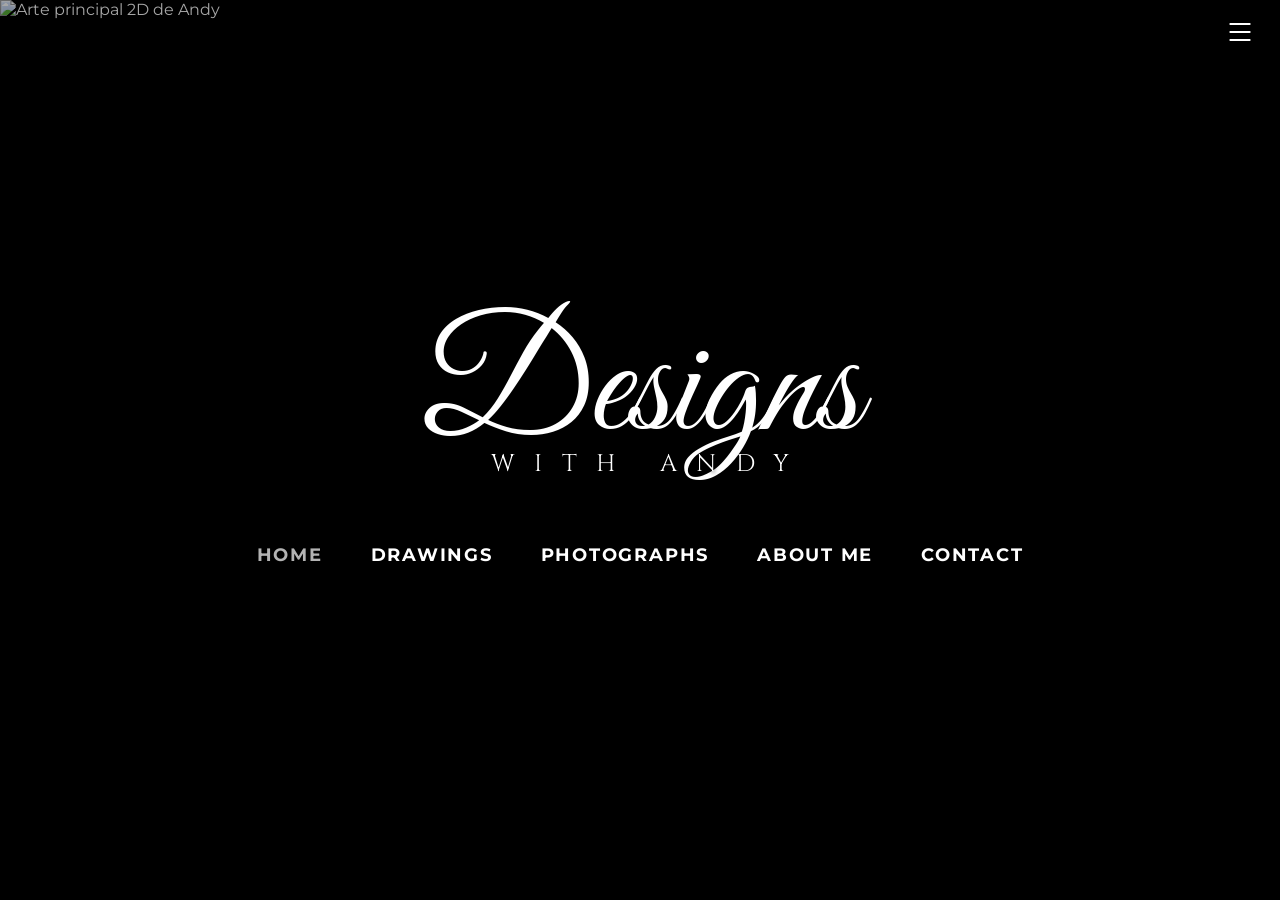
==== index.html @ a345b407 "Add files via upload" ====
<!DOCTYPE html>
<html lang="es-MX">
<head>
    <meta charset="UTF-8">
    <meta name="viewport" content="width=device-width, initial-scale=1.0">
    <title>Designs with Andy</title>
    
    <!-- Enlace a tu hoja de estilos -->
    <link rel="stylesheet" href="styles.css">

    <!-- FUENTES DE GOOGLE FONTS -->
    <link rel="preconnect" href="https://fonts.googleapis.com">
    <link rel="preconnect" href="https://fonts.gstatic.com" crossorigin>
    <link href="https://fonts.googleapis.com/css2?family=Cinzel&family=Great+Vibes&family=Montserrat:wght@400;700&display=swap" rel="stylesheet">
</head>
<body>

    <!-- BARRA DE NAVEGACIÓN (Solo icono de menú) -->
    <header class="main-header">
        <nav class="navbar">
            <!-- Botón de menú hamburguesa -->
            <button class="menu-toggle" aria-label="Menú" type="button">
                <svg xmlns="http://www.w3.org/2000/svg" width="32" height="32" fill="none" viewBox="0 0 24 24">
                    <path fill="#ffffff" d="M4 6a.75.75 0 0 1 .75-.75h14.5a.75.75 0 0 1 0 1.5H4.75A.75.75 0 0 1 4 6Zm0 6a.75.75 0 0 1 .75-.75h14.5a.75.75 0 0 1 0 1.5H4.75A.75.75 0 0 1 4 12Zm.75 5.25a.75.75 0 0 0 0 1.5h14.5a.75.75 0 0 0 0-1.5H4.75Z"></path>
                </svg>
            </button>
        </nav>
    </header>

    <!-- SECCIÓN PRINCIPAL DE PORTADA -->
    <main>
        <section class="hero-section">
            
            <!-- CONTENEDOR DE IMÁGENES DE FONDO Y DECORACIONES -->
            <div class="hero-graphics">
                
                <!-- Ilustración principal (Corregida sin capa de brillo y centrada) -->
                <img class="main-art" src="images/portada.png" alt="Arte principal 2D de Andy">
                
                <!-- Marcos decorativos de las esquinas -->
                <img class="deco-icon icon-1" src="images/marco1.png" alt="" aria-hidden="true">
                <img class="deco-icon icon-2" src="images/marco2.png" alt="" aria-hidden="true">
            </div>

            <!-- CONTENEDOR DE TEXTOS Y ENLACES (Por encima de las imágenes) -->
            <div class="hero-content">
                <div class="title-wrapper">
                    <h1 class="main-title">Designs</h1>
                    <p class="subtitle">with andy</p>
                </div>

                <!-- MENÚ DE NAVEGACIÓN PRINCIPAL -->
                <ul class="nav-links">
                    <li><a href="index.html" class="active">home</a></li>
                    <li><a href="drawings.html">drawings</a></li>
                    <li><a href="photographs.html">photographs</a></li>
                    <li><a href="aboutme.html">about me</a></li>
                    <li><a href="aboutme.html#contact">contact</a></li>
                </ul>
            </div>

        </section>
    </main>

</body>
</html>
---- styles.css ----
/* =========================================
   1. VARIABLES Y CONFIGURACIÓN BASE
   ========================================= */
:root {
    /* Colores */
    --bg-dark: #000000;
    --nav-pink: #f5b5c8; /* El rosa pastel de tu menú interno */
    --text-light: #ffffff; 
    --about-bg: #111111;
    
    /* Tipografías de Google Fonts */
    --font-title: 'Great Vibes', cursive;
    --font-subtitle: 'Cinzel', serif;
    --font-links: 'Montserrat', sans-serif;
}

* {
    margin: 0;
    padding: 0;
    box-sizing: border-box;
}

body {
    background-color: var(--bg-dark);
    font-family: var(--font-links);
    color: var(--text-light);
    overflow-x: hidden; /* Evita que la página se desborde hacia los lados */
}

/* =========================================
   2. ESTILOS DE LA PORTADA (index.html)
   ========================================= */

/* Header y Menú Hamburguesa (Solo Portada) */
.main-header {
    width: 100%;
    position: fixed; 
    top: 0;
    z-index: 100;
}

.navbar {
    display: flex;
    justify-content: flex-end;
    padding: 16px 24px;
}

.menu-toggle {
    background: none;
    border: none;
    cursor: pointer;
    display: flex;
    align-items: center;
    justify-content: center;
}

/* Sección Principal (Hero) */
.hero-section {
    position: relative;
    height: 100vh;
    width: 100vw;
    display: flex;
    align-items: center;
    justify-content: center;
    overflow: hidden; 
}

/* Gráficos de Fondo (Portada) */
.hero-graphics {
    position: absolute;
    top: 0;
    left: 0;
    width: 100%;
    height: 100%;
    z-index: 1;
    pointer-events: none;
    background-color: #000000; /* El fondo negro que oscurecerá la imagen */
}

.main-art {
    width: 100%;
    height: 100%;
    object-fit: cover; /* Llena toda la pantalla sin deformarse */
    object-position: center; /* Fuerza el centrado absoluto horizontal y vertical */
    opacity: 0.65; /* Baja la opacidad para oscurecer la ilustración (puedes jugar con valores entre 0.5 y 0.8) */
}

.deco-icon {
    position: absolute;
    width: 90px;
    height: auto;
    opacity: 0.95;
}

.icon-1 { top: 40px; left: 40px; }
.icon-2 { bottom: 40px; right: 40px; }

/* Contenido de Textos y Enlaces (Portada) */
.hero-content {
    position: relative;
    z-index: 10;
    display: flex;
    flex-direction: column;
    align-items: center;
    justify-content: center;
    width: 100%;
    padding: 0 20px;
}

.title-wrapper {
    display: flex;
    flex-direction: column;
    align-items: center;
    margin-bottom: 4rem;
}

.main-title {
    font-family: var(--font-title);
    font-size: clamp(6rem, 15vw, 10rem);
    font-weight: 400;
    line-height: 0.7;
    text-shadow: 2px 4px 6px rgba(0, 0, 0, 0.5); 
    margin-bottom: 0px;
}

.subtitle {
    font-family: var(--font-subtitle);
    font-size: clamp(1rem, 2.5vw, 1.5rem);
    text-transform: uppercase;
    letter-spacing: 0.8em;
    text-shadow: 1px 2px 4px rgba(0, 0, 0, 0.6);
    margin-left: 0.8em;
}

/* Navegación Base */
.nav-links {
    list-style: none;
    display: flex;
    flex-wrap: wrap;
    justify-content: center;
    gap: clamp(1.5rem, 4vw, 3rem);
}

.nav-links a {
    font-family: var(--font-links);
    font-size: clamp(0.8rem, 1.5vw, 1.1rem);
    font-weight: 700;
    color: var(--text-light);
    text-transform: uppercase;
    text-decoration: none; 
    padding-bottom: 4px;
    border-bottom: 2px solid transparent; 
    letter-spacing: 0.1em;
    text-shadow: 1px 2px 4px rgba(0, 0, 0, 0.7);
    transition: all 0.3s ease;
}

/* Efecto hover portada */
.nav-links a:hover,
.nav-links a.active {
    opacity: 0.7;
}

/* =========================================
   3. ESTILOS PÁGINAS INTERNAS (Galerías)
   ========================================= */

body.internal-page {
    background-color: var(--bg-dark);
}

/* Header Rosa (Sticky) */
.internal-page .main-header {
    background-color: var(--nav-pink);
    position: sticky;
    top: 0;
    z-index: 100;
}

.internal-page .navbar {
    display: flex;
    justify-content: center;
    padding: 12px 20px;
}

.internal-page .nav-links {
    gap: clamp(1rem, 3vw, 2.5rem);
}

.internal-page .nav-links a {
    text-shadow: 1px 1px 3px rgba(0, 0, 0, 0.15); 
    opacity: 0.8;
}

.internal-page .nav-links a:hover,
.internal-page .nav-links a.active {
    border-bottom: 2px solid var(--text-light);
    opacity: 1;
}

/* --- GRID DE LA GALERÍA DE DIBUJOS --- */
.gallery-section {
    padding: 60px 20px 60px; 
    max-width: 900px;
    margin: 0 auto;
}

.gallery-grid {
    display: grid;
    grid-template-columns: repeat(2, 1fr);
    gap: 30px;
    align-items: center;
}

.gallery-item {
    width: 100%;
}

.gallery-item img {
    width: 100%;
    height: auto;
    display: block;
    border-radius: 20px;
    transition: transform 0.3s ease, box-shadow 0.3s ease;
}

.gallery-item:hover img {
    transform: scale(1.03);
    box-shadow: 0px 10px 20px rgba(0, 0, 0, 0.5);
}

/* Centrar el último elemento si es impar */
.gallery-item:last-child:nth-child(odd) {
    grid-column: 1 / -1;
    justify-self: center;
    width: calc(50% - 15px);
}

/* --- SECCIÓN ACERCA DE MÍ (ESTRUCTURA SEPARADA) --- */
.about-section {
    padding: 80px 20px 100px;
    background-color: var(--about-bg);
    display: flex;
    justify-content: center;
}

.about-container {
    max-width: 1000px;
    width: 100%;
    display: flex;
    flex-direction: column; /* Coloca la cuadrícula arriba y el contacto abajo */
    gap: 60px; /* Espacio entre el bloque de tu perfil y la zona de contacto */
}

/* Cuadrícula superior: Foto izquierda, Texto derecha */
.about-top-grid {
    display: grid;
    grid-template-columns: 1fr 1fr;
    gap: 50px;
    align-items: center;
}

.about-image img {
    width: 100%;
    height: auto;
    border-radius: 20px;
    box-shadow: 0px 10px 30px rgba(0, 0, 0, 0.5);
    object-fit: cover;
}

.about-content {
    text-align: left;
}

.about-title {
    font-family: var(--font-subtitle);
    font-size: clamp(2rem, 4vw, 2.5rem);
    margin-bottom: 1.5rem;
    letter-spacing: 0.05em;
    color: var(--text-light);
}

.about-text {
    font-size: 1.05rem;
    line-height: 1.7;
    color: #cccccc;
}

.about-text p {
    margin-bottom: 1.2rem;
}

/* Zona inferior: Contacto */
.about-contact-bottom {
    width: 100%;
    display: flex;
    flex-direction: column; /* Apila el título arriba y el contenido abajo */
    align-items: center;
    padding-top: 60px;
    border-top: 1px solid rgba(255, 255, 255, 0.1);
}

/* Título de Contacto en grande y Serif */
.contact-title {
    font-family: var(--font-subtitle);
    font-size: clamp(2.5rem, 5vw, 4rem); /* Letra responsiva y muy grande */
    color: var(--text-light);
    letter-spacing: 0.1em;
    text-transform: uppercase;
    margin-bottom: 40px; /* Separación con el gatito y los enlaces */
    text-shadow: 2px 2px 6px rgba(0, 0, 0, 0.4);
}

/* Caja que contiene el GIF y la lista */
.contact-content {
    display: flex;
    flex-wrap: wrap;
    justify-content: center;
    align-items: center;
    gap: 60px;
    width: 100%;
}

/* Estilos para el GIF de pixel art */
.contact-gif img {
    width: 100%;
    max-width: 250px; 
    height: auto;
    image-rendering: pixelated; 
}

/* Contenedor de los enlaces apilados */
.contact-links-vertical {
    display: flex;
    flex-direction: column;
    gap: 25px; 
}

/* Diseño de cada botón de red social */
.contact-links-vertical a {
    display: flex;
    align-items: center;
    gap: 15px; 
    font-size: 1.1rem;
    font-weight: 700;
    color: var(--text-light);
    text-decoration: underline;
    text-transform: uppercase;
    letter-spacing: 0.05em;
    transition: transform 0.3s ease, color 0.3s ease;
}

.contact-links-vertical a:hover {
    color: var(--nav-pink);
    transform: translateX(5px); 
}

/* Tamaño de los iconos (Instagram, TikTok, Mail) */
.social-icon {
    width: 45px;
    height: 45px;
    object-fit: contain; 
}

/* =========================================
   4. DISEÑO RESPONSIVO (Celulares y Tablets)
   ========================================= */

@media (max-width: 768px) {
    .deco-icon { width: 50px; }
    .icon-1 { top: 20px; left: 20px; }
    .icon-2 { bottom: 20px; right: 20px; }
    
    /* En tablets/celulares, apilamos la foto arriba y el texto abajo */
    .about-top-grid {
        grid-template-columns: 1fr; 
        gap: 40px;
        text-align: center;
    }
    
    .about-content {
        text-align: center; 
    }
    
    .about-image img {
        max-width: 400px;
        margin: 0 auto;
    }
}

@media (max-width: 600px) {
    .gallery-grid {
        grid-template-columns: 1fr; 
    }
    .gallery-item:last-child:nth-child(odd) {
        width: 100%; 
    }
    
    .about-contact-bottom {
        gap: 1.5rem;
        flex-direction: column;
        align-items: center;
    }
}
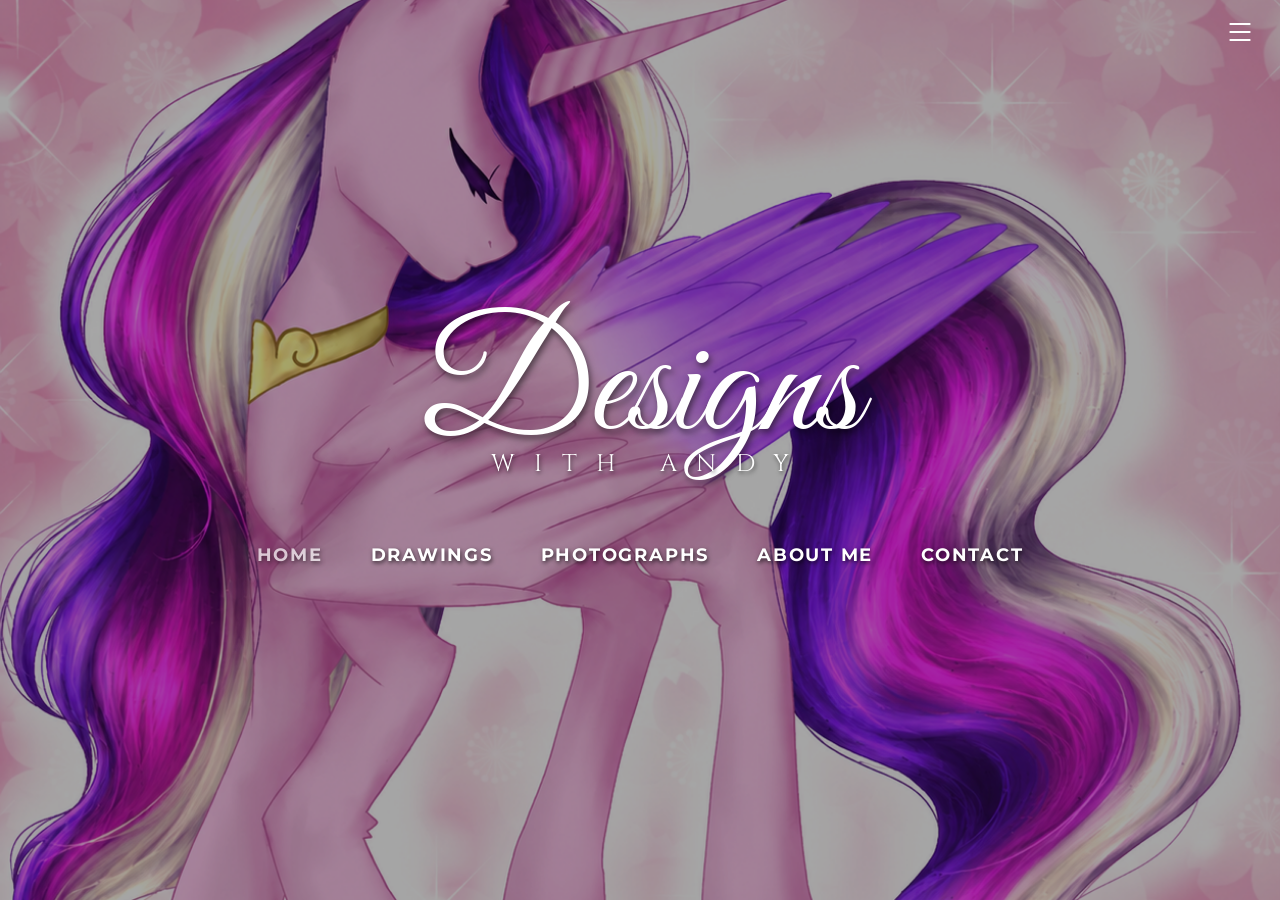
==== commit 7c36af8a: "Update index.html" ====
--- a/index.html
+++ b/index.html
@@ -63,4 +63,4 @@
     </main>
 
 </body>
-</html>+</html>
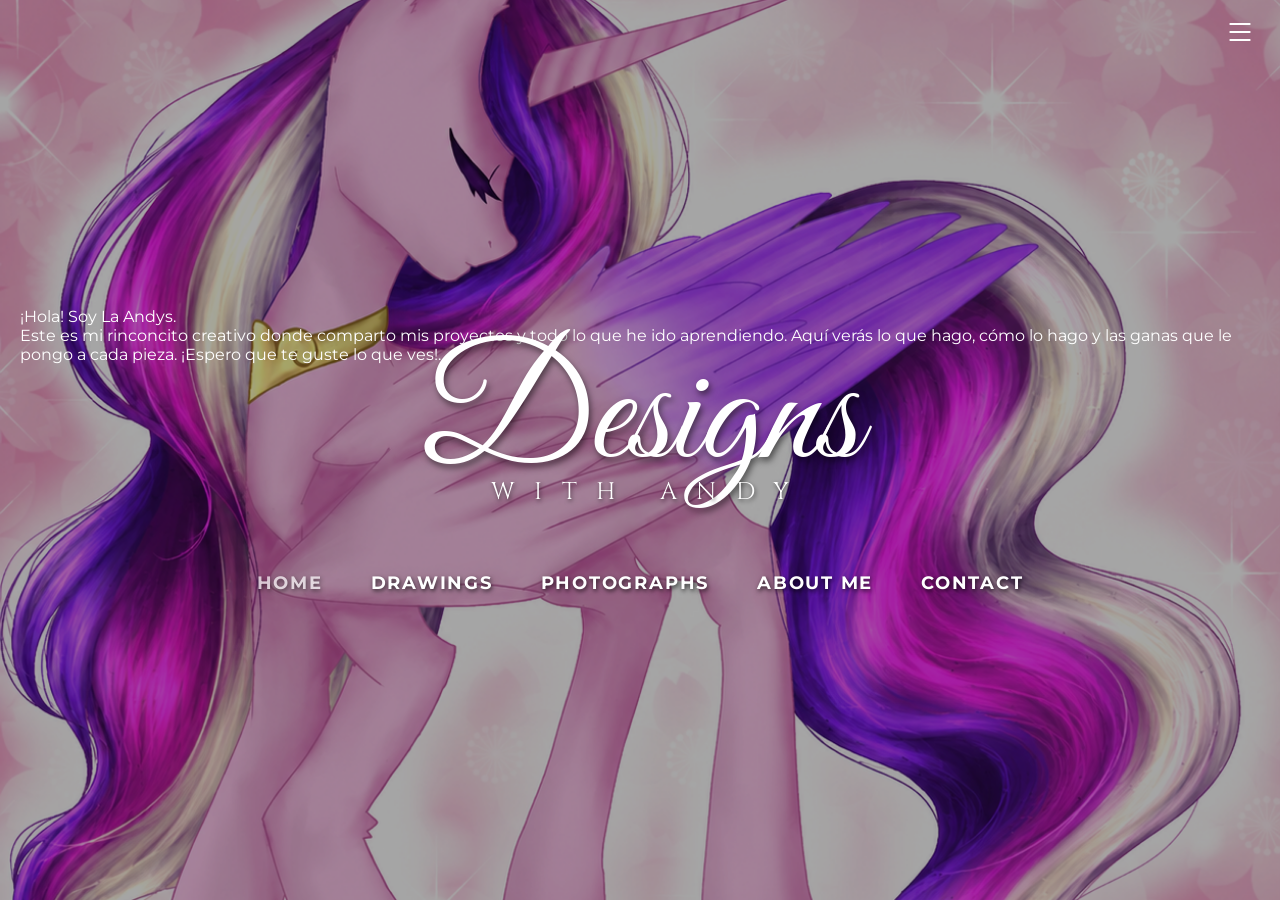
==== commit 316b9d57: "Add introductory text to index.html Added introductory text to the main section of the homepage." ====
--- a/index.html
+++ b/index.html
@@ -43,8 +43,18 @@
             </div>
 
             <!-- CONTENEDOR DE TEXTOS Y ENLACES (Por encima de las imágenes) -->
+            <!-- CONTENEDOR DE TEXTOS Y ENLACES (Por encima de las imágenes) -->
             <div class="hero-content">
                 <div class="title-wrapper">
+                    
+                    <!-- NUEVO: Texto de introducción -->
+                    <div class="intro-text">
+                        <p class="intro-greeting">¡Hola! Soy La  Andys.</p>
+                        <p>Este es mi rinconcito creativo donde comparto mis proyectos y todo lo que he ido aprendiendo. 
+                            Aquí verás lo que hago, cómo lo hago y las ganas que le pongo a cada pieza. 
+                            ¡Espero que te guste lo que ves!.</p>
+                    </div>
+
                     <h1 class="main-title">Designs</h1>
                     <p class="subtitle">with andy</p>
                 </div>
